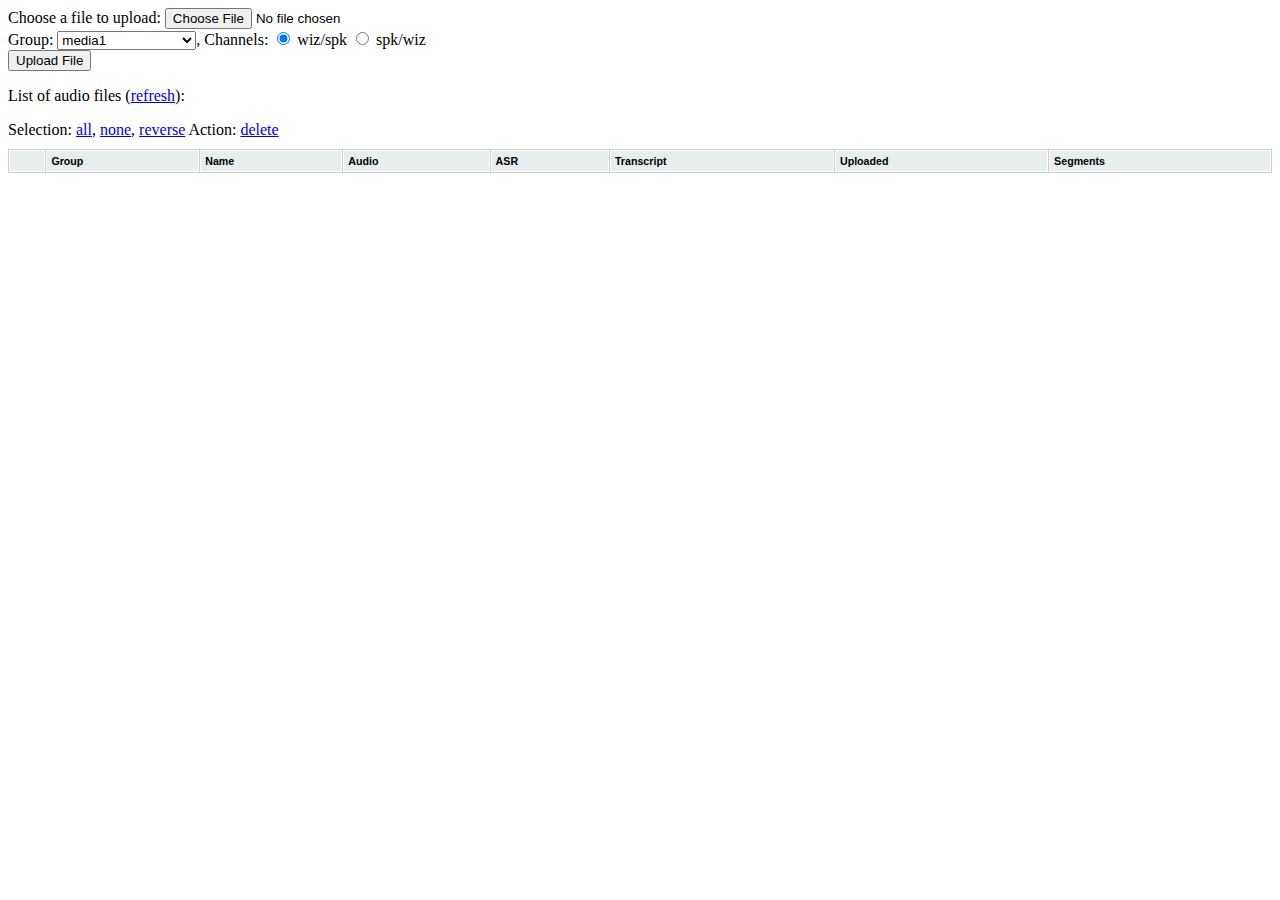
==== root/upload.html @ c8623b3c "added support for uploads; added a few keyboard shortcuts" ====
<html>
<head>
<title>Audio transcript manager</title>
<link rel="stylesheet" href="js/style.css" type="text/css" />
<script type="text/javascript" src="js/jquery-1.4.2.min.js"></script>
<script type="text/javascript" src="js/jquery.tablesorter.min.js"></script> 
<script type="text/javascript">
function startUpload(){
    $('#f1_upload_process').show();
    $("#wait").show();
    $("#result").html("");
    return true;
}

function stopUpload(message, show_overwrite){
    $("#result").html(message);
    $('#f1_upload_process').hide();
    $('#overwrite input[name=overwrite]').attr('checked', false);
    if(show_overwrite) {
        $('#overwrite').show();
    } else $('#overwrite').hide();
    $("#wait").hide();
    list_files();
    return true;
}

var file_info = null;

function list_files() {
    $.getJSON('/list_files', {}, function(data) {
        file_info = data;
        var list = $('#file_list > tbody');
        $(list).empty();
        var fields = ['select', 'group', 'name', 'original_audio', 'asr_status', 'transcript_status', 'uploaded', 'num_segments'];
        for(var i = 0; i < data.length; i++) {
            var table_row = "<tr>";
            for(var j = 0; j < fields.length ;j++) {
                table_row += '<td class="' + fields[j] + '">' + data[i][fields[j]] + '</td>';
            }
            table_row += "</tr>";
            var row = $(table_row);
            $(row).attr("file_num", i);
            $(list).append(row);
            var row = $(list).children().last();
            $(row).find('td.select').html('<input class="select" type="checkbox" />');
        }
        $('#file_list td.original_audio').each(function () {
            $(this).html('<a href="' + $(this).html() + '">' + $(this).html() + '</a>');
        });
        $('#file_list').find('.asr_status').each(function() {
            var text = $(this).html();
            if(text.match(/^waiting/)) { $(this).css("color", "orange"); }
            else if (text.match(/^processed/)) { $(this).css("color", "green"); }
            else if (text.match(/^failed/)) { $(this).css("color", "red"); }
        });
        $('#file_list').find('.transcript_status').each(function() {
            var text = $(this).html();
            if(text.match(/^modified/)) { $(this).css("color", "orange"); }
            else if (text.match(/^validated/)) { $(this).css("color", "green"); }
        });
        $('#file_list').tablesorter({headers:{0:{sorter:false}, 6:{sorter:'usLongDate'}}}); 
        $('#file_list').trigger('update');
        $('#file_list').trigger('sorton', [[[6,1]]]);
    });
};

$(function() {
    $('#file_list').addClass('tablesorter');
    //$("#file_list").tablesorter();
    $("#file_list").bind("sortStart",function() { 
        $("#wait").show(); 
    }).bind("sortEnd",function() { 
        $("#wait").hide(); 
    }); 
    //{sortList:[[6,1]], headers:{6:{sorter:'usLongDate'}}});
    $('#overwrite input[name=overwrite]').attr('checked', false);
    list_files();
});

function select(type) {
    if(type == "all") {
        $("input.select").attr("checked", true);
    } else if(type == "none") {
        $("input.select").attr("checked", false);
    } else if(type == "reverse") {
        $("input.select").each(function() {
            $(this).attr("checked", !$(this).attr("checked"));
        });
    }
}

function action(type) {
    if(type == "delete") {
        var selection = $("input.select[checked!=false]").parents("tr").find(".name").get();
        if(confirm("Do you really want to delete " + selection.length + " files?")) {
            $.post("/delete_dialog", JSON.stringify(selection.map(function(item){return $(item).html();})), function(data) {
                if(data.error == "failed") {
                    console.log(data);
                } else {
                    list_files();
                }
                //$("#message").html(data.message).show();;
                //$("#message").show().delay(3000).fadeout();
            });
        }
    }
}

</script>
<style type="text/css">
#f1_upload_process{
    display:none;
}
form{
}
</style>
</head>
<body>
<div id="wait" style="display:none;position:fixed; top:0px; left:0px;"><img src="loader.gif" /></div>
<div id="message" style="display:none;position:fixed; top:0px; right:0px;"></div>
<form enctype="multipart/form-data" action="/upload" method="POST" target="upload_target" onsubmit="startUpload();">
<p id="f1_upload_process">Uploading...</p>
<p id="result">
<div id="overwrite" style="display:none;"><input name="overwrite" type="checkbox"> Force overwrite</div>
</p>
<input type="hidden" name="MAX_FILE_SIZE" value="100000000" />
Choose a file to upload: <input name="uploadedfile" type="file" /><br />
Group: <select name="group"><option name="media1">media1</option><option name="media2-newdomain">media2-newdomain</option></select>,
Channels: <input name="channels" type="radio" checked title="Left: wizard / Right: speaker" value="wiz/spk"> wiz/spk <input name="channels" type="radio" title="Left: speaker / Right: wizard" value="spk/wiz"> spk/wiz<br />
<input type="submit" value="Upload File" />
<iframe id="upload_target" name="upload_target" src="#" style="width:0px;height:0px;border:0px solid #fff;"></iframe> 
</form>

    <p>
    List of audio files (<a href="javascript:list_files()">refresh</a>):
    </p>
    Selection: <a href="javascript:select('all')">all</a>, <a href="javascript:select('none')">none</a>, <a href="javascript:select('reverse')">reverse</a>
    Action: <a href="javascript:action('delete')">delete</a>
    <table id="file_list" cellspacing="1px">
    <thead>
        <tr>
            <th></th>
            <th>Group</th>
            <th>Name</th>
            <th>Audio</th>
            <th>ASR</th>
            <th>Transcript</th>
            <th>Uploaded</th>
            <th>Segments</th>
        </tr>
    </thead>
    <tbody></tbody>
    </table>
</body>
</html>
---- root/js/style.css ----
/* tables */
table.tablesorter {
	font-family:arial;
	background-color: #CDCDCD;
	margin:10px 0pt 15px;
	font-size: 8pt;
	width: 100%;
	text-align: left;
}
table.tablesorter thead tr th, table.tablesorter tfoot tr th {
	background-color: #e6EEEE;
	border: 1px solid #FFF;
	font-size: 8pt;
	padding: 4px;
}
table.tablesorter thead tr .header {
	background-image: url(bg.gif);
	background-repeat: no-repeat;
	background-position: center right;
	cursor: pointer;
}
table.tablesorter tbody td {
	color: #3D3D3D;
	padding: 4px;
	background-color: #FFF;
	vertical-align: top;
}
table.tablesorter tbody tr.odd td {
	background-color:#F0F0F6;
}
table.tablesorter thead tr .headerSortUp {
	background-image: url(asc.gif);
}
table.tablesorter thead tr .headerSortDown {
	background-image: url(desc.gif);
}
table.tablesorter thead tr .headerSortDown, table.tablesorter thead tr .headerSortUp {
background-color: #8dbdd8;
}
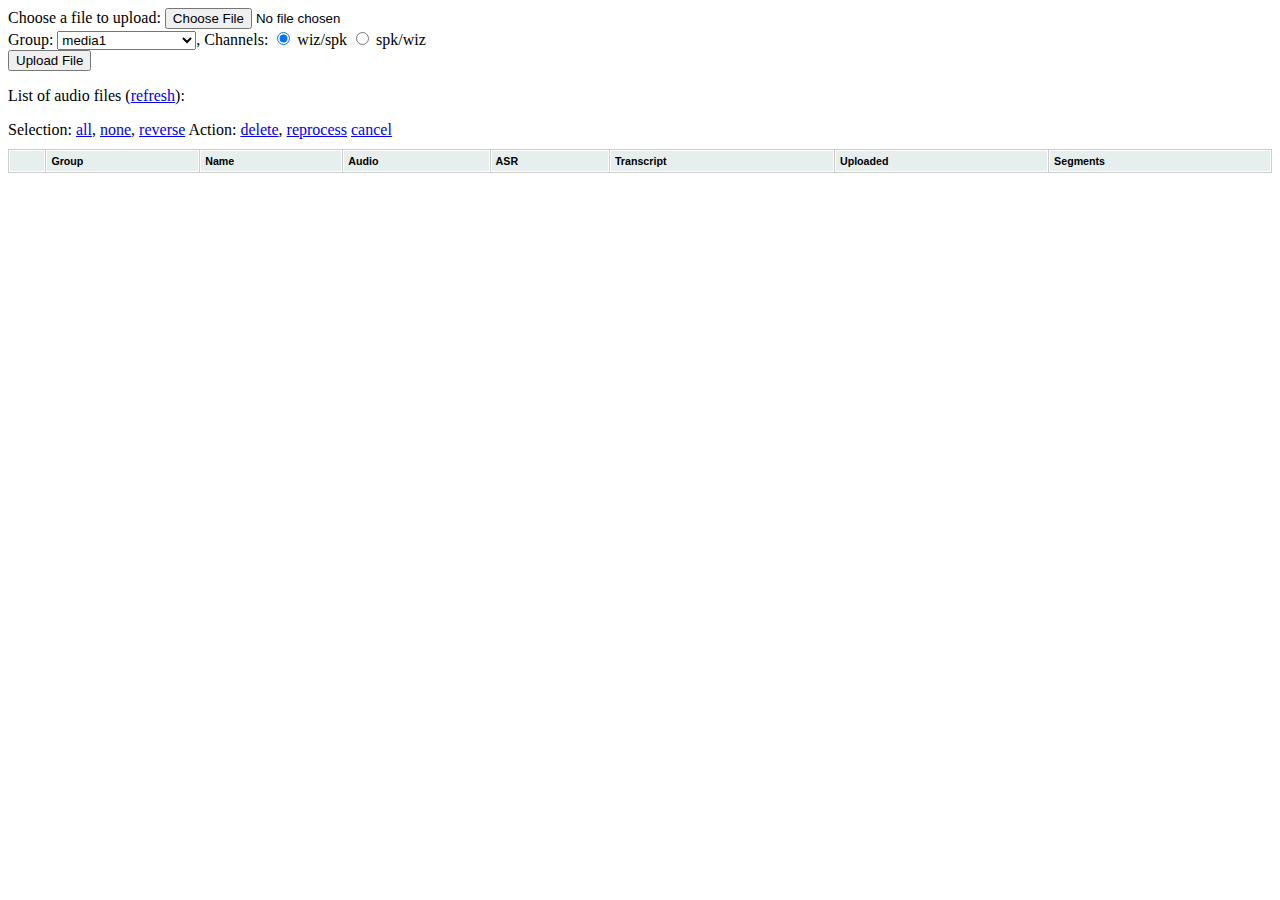
==== commit 120caa32: "removed links in upload table" ====
--- a/root/upload.html
+++ b/root/upload.html
@@ -3,8 +3,14 @@
 <title>Audio transcript manager</title>
 <link rel="stylesheet" href="js/style.css" type="text/css" />
 <script type="text/javascript" src="js/jquery-1.4.2.min.js"></script>
+<link type="text/css" href="css/ui-lightness/jquery-ui-1.8.1.custom.css" rel="stylesheet" />	
+<script type="text/javascript" src="js/jquery-ui-1.8.1.custom.min.js"></script>
 <script type="text/javascript" src="js/jquery.tablesorter.min.js"></script> 
+<script type="text/javascript" src="longpoll.js"></script>
 <script type="text/javascript">
+if(this.console == undefined) {
+    console = { log: function() {} };
+}
 function startUpload(){
     $('#f1_upload_process').show();
     $("#wait").show();
@@ -44,10 +50,10 @@
             var row = $(list).children().last();
             $(row).find('td.select').html('<input class="select" type="checkbox" />');
         }
-        $('#file_list td.original_audio').each(function () {
+        /*$('#file_list td.original_audio').each(function () {
             $(this).html('<a href="' + $(this).html() + '">' + $(this).html() + '</a>');
-        });
-        $('#file_list').find('.asr_status').each(function() {
+        });*/
+        /*$('#file_list').find('.asr_status').each(function() {
             var text = $(this).html();
             if(text.match(/^waiting/)) { $(this).css("color", "orange"); }
             else if (text.match(/^processed/)) { $(this).css("color", "green"); }
@@ -57,7 +63,7 @@
             var text = $(this).html();
             if(text.match(/^modified/)) { $(this).css("color", "orange"); }
             else if (text.match(/^validated/)) { $(this).css("color", "green"); }
-        });
+        });*/
         $('#file_list').tablesorter({headers:{0:{sorter:false}, 6:{sorter:'usLongDate'}}}); 
         $('#file_list').trigger('update');
         $('#file_list').trigger('sorton', [[[6,1]]]);
@@ -92,20 +98,61 @@
 function action(type) {
     if(type == "delete") {
         var selection = $("input.select[checked!=false]").parents("tr").find(".name").get();
-        if(confirm("Do you really want to delete " + selection.length + " files?")) {
+        if(selection.length > 0 && confirm("Do you really want to delete " + selection.length + " files?")) {
             $.post("/delete_dialog", JSON.stringify(selection.map(function(item){return $(item).html();})), function(data) {
                 if(data.error == "failed") {
                     console.log(data);
                 } else {
-                    list_files();
+                    $("input.select[checked!=false]").parents("tr").fadeOut(function() {
+                        $(this).remove();
+                    });
                 }
-                //$("#message").html(data.message).show();;
-                //$("#message").show().delay(3000).fadeout();
             });
         }
+    } else if(type == "reprocess") {
+        var selection = $("input.select[checked!=false]").parents("tr").find(".name").get();
+        if(selection.length > 0 && confirm("Do you really want to reprocess " + selection.length + " files?")) {
+            $.post("/reprocess_dialog", JSON.stringify(selection.map(function(item){return $(item).html();})), function(data) {
+                if(data.error == "failed") {
+                    console.log(data);
+                } else {
+                    //list_files();
+                }
+            });
+        }
+    } else if(type == "cancel") {
+        var selection = $("input.select[checked!=false]").parents("tr").find(".name").get();
+        if(selection.length > 0 && confirm("Do you really want to cancel " + selection.length + " files?")) {
+            $.post("/cancel_processing", JSON.stringify(selection.map(function(item){return $(item).html();})), function(data) {
+                if(data.error == "failed") {
+                    console.log(data);
+                } else {
+                    //list_files();
+                }
+            });
+        }
+    } else if(type == "refresh") {
+        var selection = $("input.select[checked!=false]").parents("tr").find(".name").get();
+        $.post("/refresh", JSON.stringify(selection.map(function(item){return $(item).html();})));
     }
 }
 
+var longpoll = new LongPoll("/poll");
+$(function() {
+    longpoll.on("update_dialog", function(event) {
+        console.log(event.payload);
+        var row = $('#file_list').find('td.name')
+            .filter(function() { return $(this).html() == event.payload.name }).parent();
+        console.log(row);
+        var fields = ['select', 'group', 'name', 'original_audio', 'asr_status', 'transcript_status', 'uploaded', 'num_segments'];
+        for(var i = 0; i < fields.length; i++) {
+            $(row).find('td.' + fields[i]).html(event.payload[fields[i]]);
+        }
+        row.find('td')
+            .css({backgroundColor: 'yellow'}).delay(300)
+            .animate({backgroundColor: 'white'});
+    });
+});
 </script>
 <style type="text/css">
 #f1_upload_process{
@@ -135,7 +182,9 @@
     List of audio files (<a href="javascript:list_files()">refresh</a>):
     </p>
     Selection: <a href="javascript:select('all')">all</a>, <a href="javascript:select('none')">none</a>, <a href="javascript:select('reverse')">reverse</a>
-    Action: <a href="javascript:action('delete')">delete</a>
+    Action: <a href="javascript:action('delete')">delete</a>,
+    <a href="javascript:action('reprocess')">reprocess</a>
+    <a href="javascript:action('cancel')">cancel</a>
     <table id="file_list" cellspacing="1px">
     <thead>
         <tr>
